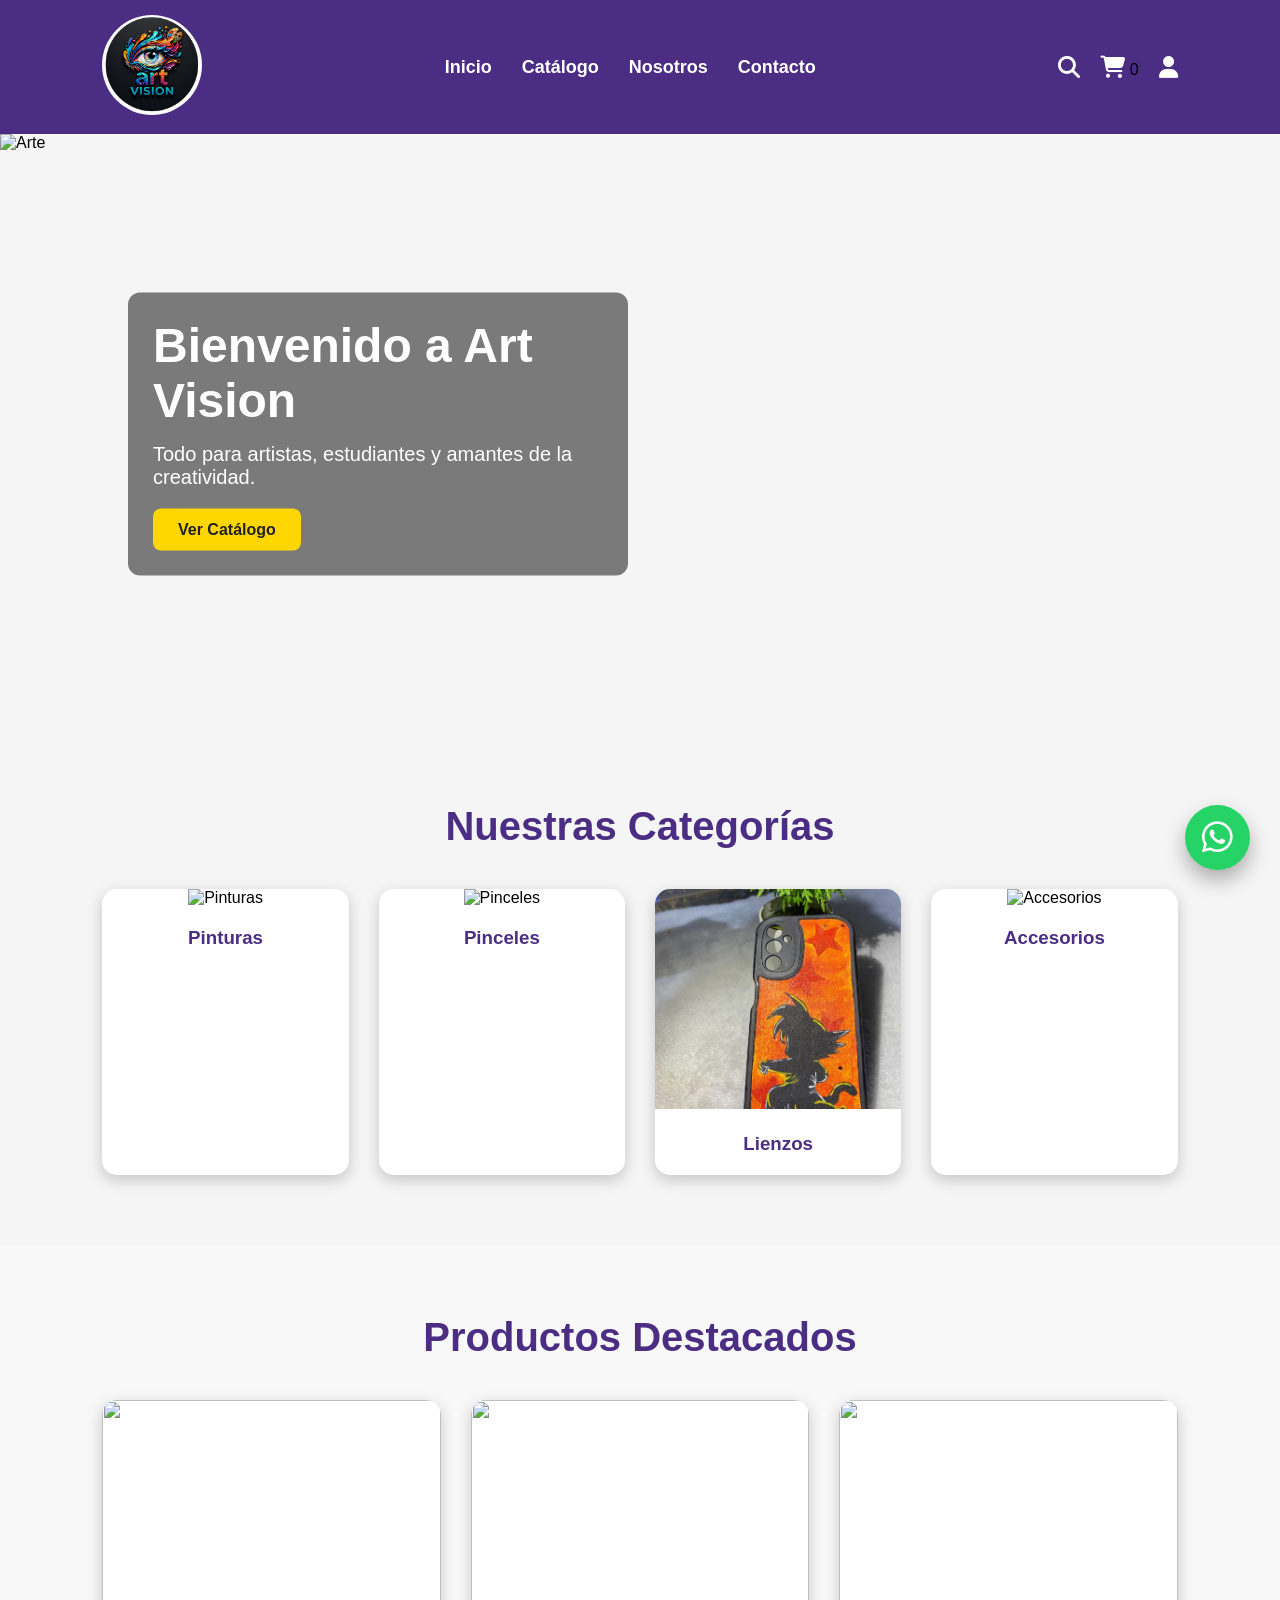
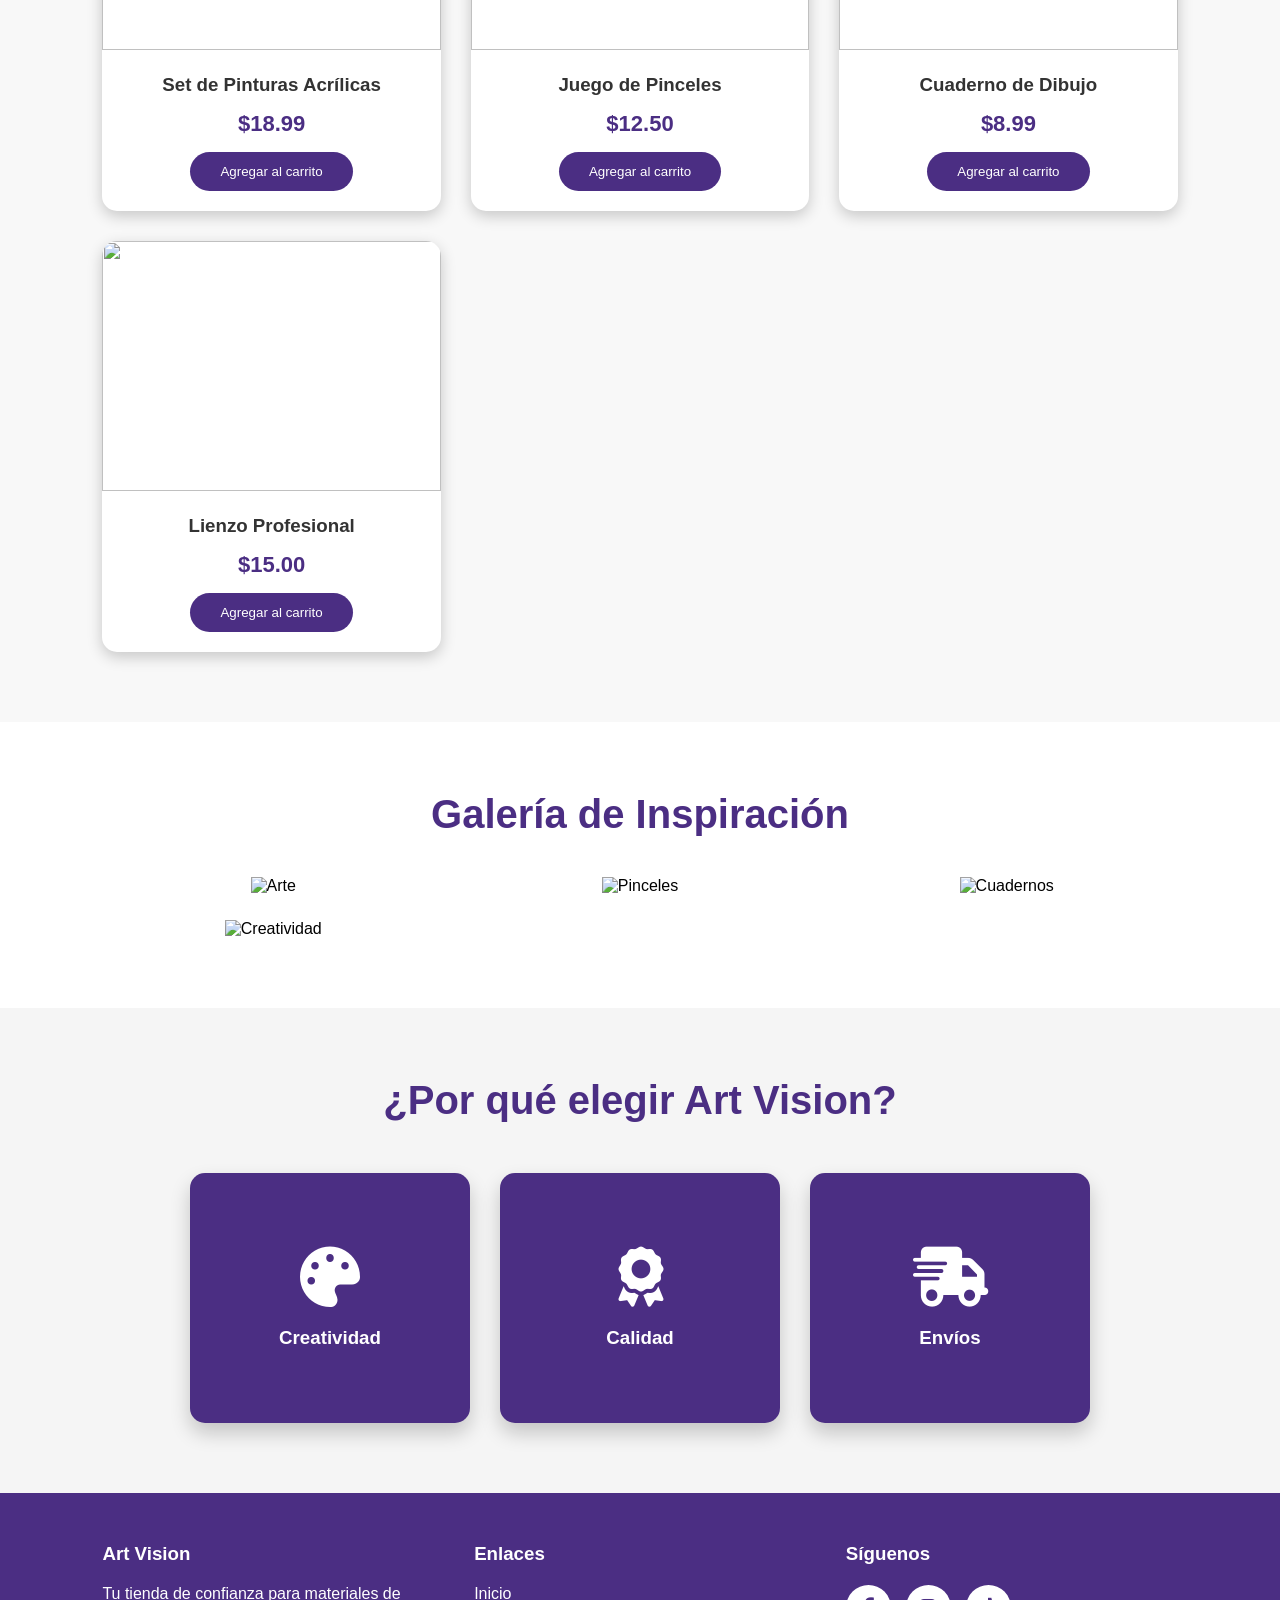
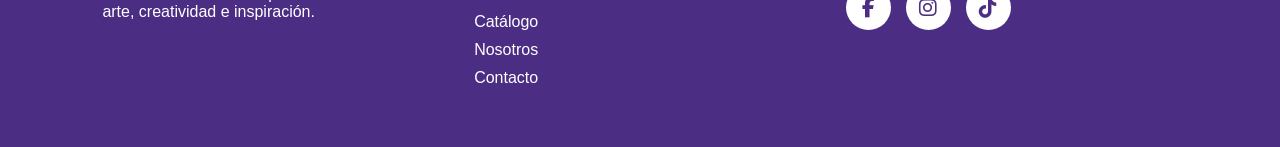
==== index.html @ 0620ea79 "Add files via upload" ====
<!DOCTYPE html>
<html lang="es">

<head>
    <meta charset="UTF-8">
    <meta name="viewport" content="width=device-width, initial-scale=1.0">
    <title>Art Vision</title>

    <!-- CSS -->
    <link rel="stylesheet" href="style.css">

    <!-- Iconos -->
    <link rel="stylesheet"
        href="https://cdnjs.cloudflare.com/ajax/libs/font-awesome/6.5.2/css/all.min.css">
</head>

<body>

    <!-- =========================
            ENCABEZADO
    ========================== -->

    <header>

        <div class="logo">

            <!-- Cambia esta ruta por tu logo -->
            <img src="/IMAGENES/9c5d59560d06f3bcdc8bae3c63e50900b05fecd7ad4cfc0e4e0d8d18f2a58d90.png" alt="Art Vision">

        </div>

        <nav>

            <ul>

                <li><a href="index.html">Inicio</a></li>

                <li><a href="catalogo.html">Catálogo</a></li>

                <li><a href="nosotros.html">Nosotros</a></li>

                <li><a href="contacto.html">Contacto</a></li>

            </ul>

        </nav>

        <div class="iconos">
            <div class="iconos">

    <i class="fa-solid fa-magnifying-glass"></i>

    <div class="carrito-icono">
        <i class="fa-solid fa-cart-shopping"></i>
        <span id="contador">0</span>
    </div>

    <i class="fa-solid fa-user"></i>

</div>

            

        </div>

    </header>

    <!-- =========================
            CARRUSEL
    ========================== -->

    <section class="slider">

        <div class="slide activo">

            <img src="https://images.unsplash.com/photo-1513364776144-60967b0f800f" alt="Arte">

            <div class="texto">

                <h1>Bienvenido a Art Vision</h1>

                <p>
                    Todo para artistas, estudiantes y amantes de la creatividad.
                </p>

                <a href="catalogo.html" class="boton">
                    Ver Catálogo
                </a>

            </div>

        </div>

        <div class="slide">

            <img src="/IMAGENES/IMG-20260716-WA0025.jpg" alt="Materiales">

            <div class="texto">

                <h1>Materiales de Calidad</h1>

                <p>
                    Pinceles, pinturas, lienzos y mucho más.
                </p>

            </div>

        </div>

        <div class="slide">

            <img src="https://images.unsplash.com/photo-1460661419201-fd4cecdf8a8b" alt="Creatividad">

            <div class="texto">

                <h1>Inspira tu creatividad</h1>

                <p>
                    Descubre nuestros productos destacados.
                </p>

            </div>

        </div>

    </section>
<!-- =========================
        CATEGORÍAS
========================= -->

<section class="categorias">

    <h2>Nuestras Categorías</h2>

    <div class="contenedor-categorias">

        <div class="categoria">
            <img src="https://images.unsplash.com/photo-1513364776144-60967b0f800f?w=500" alt="Pinturas">
            <h3>Pinturas</h3>
        </div>

        <div class="categoria">
            <img src="https://images.unsplash.com/photo-1460661419201-fd4cecdf8a8b?w=500" alt="Pinceles">
            <h3>Pinceles</h3>
        </div>

        <div class="categoria">
            <img src="/IMAGENES/IMG-20260716-WA0023.jpg" alt="Lienzos">
            <h3>Lienzos</h3>
        </div>

        <div class="categoria">
            <img src="https://images.unsplash.com/photo-1455390582262-044cdead277a?w=500" alt="Accesorios">
            <h3>Accesorios</h3>
        </div>

    </div>

</section>

<!-- =========================
     PRODUCTOS DESTACADOS
========================= -->

<section class="productos">

    <h2>Productos Destacados</h2>

    <div class="contenedor-productos">

        <div class="producto">
            <img src="https://images.unsplash.com/photo-1513364776144-60967b0f800f?w=500" alt="">
            <h3>Set de Pinturas Acrílicas</h3>
            <p class="precio">$18.99</p>
            <button>Agregar al carrito</button>
        </div>

        <div class="producto">
            <img src="https://images.unsplash.com/photo-1460661419201-fd4cecdf8a8b?w=500" alt="">
            <h3>Juego de Pinceles</h3>
            <p class="precio">$12.50</p>
            <button>Agregar al carrito</button>
        </div>

        <div class="producto">
            <img src="https://images.unsplash.com/photo-1455390582262-044cdead277a?w=500" alt="">
            <h3>Cuaderno de Dibujo</h3>
            <p class="precio">$8.99</p>
            <button>Agregar al carrito</button>
        </div>

        <div class="producto">
            <img src="https://images.unsplash.com/photo-1517694712202-14dd9538aa97?w=500" alt="">
            <h3>Lienzo Profesional</h3>
            <p class="precio">$15.00</p>
            <button>Agregar al carrito</button>
        </div>

    </div>

</section>
<!-- =========================
        GALERÍA
========================= -->

<section class="galeria">

    <h2>Galería de Inspiración</h2>

    <div class="contenedor-galeria">

        <div class="imagen">
            <img src="https://images.unsplash.com/photo-1513364776144-60967b0f800f?w=600" alt="Arte">
            <div class="overlay">
                <h3>Pinturas</h3>
                <p>Colores vibrantes para tus proyectos.</p>
            </div>
        </div>

        <div class="imagen">
            <img src="https://images.unsplash.com/photo-1460661419201-fd4cecdf8a8b?w=600" alt="Pinceles">
            <div class="overlay">
                <h3>Pinceles</h3>
                <p>Calidad profesional.</p>
            </div>
        </div>

        <div class="imagen">
            <img src="https://images.unsplash.com/photo-1455390582262-044cdead277a?w=600" alt="Cuadernos">
            <div class="overlay">
                <h3>Cuadernos</h3>
                <p>Ideal para bocetos.</p>
            </div>
        </div>

        <div class="imagen">
            <img src="https://images.unsplash.com/photo-1517694712202-14dd9538aa97?w=600" alt="Creatividad">
            <div class="overlay">
                <h3>Creatividad</h3>
                <p>Inspírate con Art Vision.</p>
            </div>
        </div>

    </div>

</section>
<!-- =========================
        ¿POR QUÉ ELEGIRNOS?
========================= -->

<section class="elegir">

    <h2>¿Por qué elegir Art Vision?</h2>

    <div class="contenedor-flip">

        <div class="flip-card">

            <div class="flip-card-inner">

                <div class="flip-card-front">
                    <i class="fa-solid fa-palette"></i>
                    <h3>Creatividad</h3>
                </div>

                <div class="flip-card-back">
                    <h3>Creatividad</h3>
                    <p>
                        Productos para desarrollar tu imaginación y talento.
                    </p>
                </div>

            </div>

        </div>

        <div class="flip-card">

            <div class="flip-card-inner">

                <div class="flip-card-front">
                    <i class="fa-solid fa-award"></i>
                    <h3>Calidad</h3>
                </div>

                <div class="flip-card-back">
                    <h3>Calidad</h3>
                    <p>
                        Materiales de excelente calidad para artistas.
                    </p>
                </div>

            </div>

        </div>

        <div class="flip-card">

            <div class="flip-card-inner">

                <div class="flip-card-front">
                    <i class="fa-solid fa-truck-fast"></i>
                    <h3>Envíos</h3>
                </div>

                <div class="flip-card-back">
                    <h3>Envíos</h3>
                    <p>
                        Entregas rápidas y seguras.
                    </p>
                </div>

            </div>

        </div>

    </div>

</section>
<!--=========================
        FOOTER
==========================-->

<footer>

    <div class="footer-contenedor">

        <div class="footer-box">

            <h3>Art Vision</h3>

            <p>
                Tu tienda de confianza para materiales de arte, creatividad e inspiración.
            </p>

        </div>

        <div class="footer-box">

            <h3>Enlaces</h3>

            <a href="index.html">Inicio</a>
            <a href="catalogo.html">Catálogo</a>
            <a href="nosotros.html">Nosotros</a>
            <a href="contacto.html">Contacto</a>

        </div>

        <div class="footer-box">

            <h3>Síguenos</h3>

            <div class="redes">

                <a href="#"><i class="fab fa-facebook-f"></i></a>

                <a href="#"><i class="fab fa-instagram"></i></a>

                <a href="#"><i class="fab fa-tiktok"></i></a>

            </div>

        </div>

    </div>

</footer>

<!-- Botón WhatsApp -->

<a href="https://wa.me/50760000000"
class="whatsapp"
target="_blank">

<i class="fab fa-whatsapp"></i>

</a>

<!-- JavaScript -->
<!-- BOTÓN VOLVER ARRIBA -->

<button id="btnArriba">

<i class="fa-solid fa-arrow-up"></i>

</button>
<script src="Script.js"></script>

</body>

</html>
---- style.css ----
/* ===========================
   CONFIGURACIÓN GENERAL
=========================== */

*{
    margin:0;
    padding:0;
    box-sizing:border-box;
    font-family:Arial, Helvetica, sans-serif;
}

body{
    background:#f5f5f5;
}

/* ===========================
   HEADER
=========================== */

header{
    width:100%;
    background:#4B2E83;
    display:flex;
    justify-content:space-between;
    align-items:center;
    padding:15px 8%;
    position:sticky;
    top:0;
    z-index:1000;
}

.logo img{
    width: 100px;
    height: 100px;
    border-radius: 50%;
}

nav ul{
    display:flex;
    list-style:none;
    gap:30px;
}

nav ul li a{
    color:white;
    text-decoration:none;
    font-size:18px;
    font-weight:bold;
    transition:.3s;
}

nav ul li a:hover{
    color:#FFD700;
}

.iconos{
    display:flex;
    gap:20px;
}

.iconos i{
    color:white;
    font-size:22px;
    cursor:pointer;
    transition:.3s;
}

.iconos i:hover{
    color:#FFD700;
    transform:scale(1.2);
}

/* ===========================
   CARRUSEL
=========================== */

.slider{
    width:100%;
    height:600px;
    overflow:hidden;
    position:relative;
}

.slide{
    position:absolute;
    width:100%;
    height:100%;
    display:none;
}

.slide.activo{
    display:block;
}

.slide img{
    width:100%;
    height:100%;
    object-fit:cover;
}

.texto{
    position:absolute;
    top:50%;
    left:10%;
    transform:translateY(-50%);
    color:white;
    background:rgba(0,0,0,.5);
    padding:25px;
    border-radius:12px;
    max-width:500px;
}

.texto h1{
    font-size:48px;
    margin-bottom:15px;
}

.texto p{
    font-size:20px;
    margin-bottom:20px;
}

.boton{
    display:inline-block;
    background:#FFD700;
    color:#222;
    text-decoration:none;
    padding:12px 25px;
    border-radius:8px;
    font-weight:bold;
    transition:.3s;
}

.boton:hover{
    background:white;
    transform:scale(1.05);
}

/* ===========================
   RESPONSIVE
=========================== */

@media(max-width:768px){

header{
    flex-direction:column;
    gap:15px;
}

nav ul{
    flex-direction:column;
    text-align:center;
    gap:15px;
}

.slider{
    height:400px;
}

.texto{
    left:5%;
    right:5%;
}

.texto h1{
    font-size:30px;
}

.texto p{
    font-size:16px;
}

}

/*==========================
      CATEGORÍAS
===========================*/

.categorias{
    padding:70px 8%;
    text-align:center;
}

.categorias h2{
    font-size:40px;
    color:#4B2E83;
    margin-bottom:40px;
}

.contenedor-categorias{
    display:grid;
    grid-template-columns:repeat(auto-fit,minmax(220px,1fr));
    gap:30px;
}

.categoria{
    background:#fff;
    border-radius:15px;
    overflow:hidden;
    box-shadow:0 5px 15px rgba(0,0,0,.2);
    transition:.4s;
    cursor:pointer;
}

.categoria:hover{
    transform:translateY(-10px);
}

.categoria img{
    width:100%;
    height:220px;
    object-fit:cover;
    transition:.4s;
}

.categoria:hover img{
    transform:scale(1.1);
}

.categoria h3{
    padding:20px;
    color:#4B2E83;
}

/*==========================
     PRODUCTOS
===========================*/

.productos{
    padding:70px 8%;
    background:#f8f8f8;
    text-align:center;
}

.productos h2{
    font-size:40px;
    margin-bottom:40px;
    color:#4B2E83;
}

.contenedor-productos{
    display:grid;
    grid-template-columns:repeat(auto-fit,minmax(250px,1fr));
    gap:30px;
}

.producto{
    background:#fff;
    border-radius:15px;
    overflow:hidden;
    box-shadow:0 5px 15px rgba(0,0,0,.2);
    transition:.4s;
}

.producto:hover{
    transform:translateY(-10px);
    box-shadow:0 15px 30px rgba(0,0,0,.3);
}

.producto img{
    width:100%;
    height:250px;
    object-fit:cover;
    transition:.4s;
}

.producto:hover img{
    transform:scale(1.08);
}

.producto h3{
    margin-top:20px;
    color:#333;
}

.precio{
    color:#4B2E83;
    font-size:22px;
    font-weight:bold;
    margin:15px 0;
}

.producto button{
    margin-bottom:20px;
    background:#4B2E83;
    color:white;
    border:none;
    padding:12px 30px;
    border-radius:30px;
    cursor:pointer;
    transition:.3s;
}

.producto button:hover{
    background:#FFD700;
    color:#222;
}

/*==========================
        GALERÍA
===========================*/

.galeria{
    padding:70px 8%;
    background:#fff;
    text-align:center;
}

.galeria h2{
    font-size:40px;
    color:#4B2E83;
    margin-bottom:40px;
}

.contenedor-galeria{
    display:grid;
    grid-template-columns:repeat(auto-fit,minmax(280px,1fr));
    gap:25px;
}

.imagen{
    position:relative;
    overflow:hidden;
    border-radius:15px;
    cursor:pointer;
}

.imagen img{
    width:100%;
    height:280px;
    object-fit:cover;
    transition:.5s;
}

.overlay{
    position:absolute;
    top:0;
    left:0;
    width:100%;
    height:100%;
    background:rgba(75,46,131,.8);
    color:white;
    display:flex;
    flex-direction:column;
    justify-content:center;
    align-items:center;
    opacity:0;
    transition:.5s;
    padding:20px;
    text-align:center;
}

.imagen:hover img{
    transform:scale(1.15);
}

.imagen:hover .overlay{
    opacity:1;
}

/*==========================
      FLIP CARD
===========================*/

.elegir{

    padding:70px 8%;
    background:#f5f5f5;
    text-align:center;

}

.elegir h2{

    color:#4B2E83;
    font-size:40px;
    margin-bottom:50px;

}

.contenedor-flip{

    display:flex;
    justify-content:center;
    flex-wrap:wrap;
    gap:30px;

}

.flip-card{

    width:280px;
    height:250px;
    perspective:1000px;

}

.flip-card-inner{

    width:100%;
    height:100%;
    transition:transform .8s;
    transform-style:preserve-3d;
    position:relative;

}

.flip-card:hover .flip-card-inner{

    transform:rotateY(180deg);

}

.flip-card-front,
.flip-card-back{

    position:absolute;
    width:100%;
    height:100%;
    border-radius:15px;
    backface-visibility:hidden;
    display:flex;
    flex-direction:column;
    justify-content:center;
    align-items:center;
    padding:20px;
    box-shadow:0 10px 20px rgba(0,0,0,.2);

}

.flip-card-front{

    background:#4B2E83;
    color:white;

}

.flip-card-front i{

    font-size:60px;
    margin-bottom:20px;

}

.flip-card-back{

    background:#FFD700;
    color:#222;
    transform:rotateY(180deg);

}

/*==========================
        FOOTER
===========================*/

footer{

    background:#4B2E83;
    color:white;
    padding:50px 8%;

}

.footer-contenedor{

    display:grid;
    grid-template-columns:repeat(auto-fit,minmax(250px,1fr));
    gap:40px;

}

.footer-box h3{

    margin-bottom:20px;

}

.footer-box a{

    display:block;
    color:white;
    text-decoration:none;
    margin-bottom:10px;
    transition:.3s;

}

.footer-box a:hover{

    color:#FFD700;

}

.redes{

    display:flex;
    gap:15px;

}

.redes a{

    width:45px;
    height:45px;
    border-radius:50%;
    background:white;
    color:#4B2E83;
    display:flex;
    justify-content:center;
    align-items:center;
    font-size:20px;
    transition:.3s;

}

.redes a:hover{

    background:#FFD700;
    transform:scale(1.15);

}

/*==========================
       WHATSAPP
===========================*/

.whatsapp{

    position:fixed;
    bottom:30px;
    right:30px;
    width:65px;
    height:65px;
    background:#25D366;
    color:white;
    border-radius:50%;
    display:flex;
    justify-content:center;
    align-items:center;
    font-size:35px;
    text-decoration:none;
    box-shadow:0 10px 20px rgba(0,0,0,.3);
    transition:.3s;

}

.whatsapp:hover{

    transform:scale(1.15);

}

.slide{

    opacity:0;
    transition:opacity 1s ease-in-out;

}

.slide.activo{

    opacity:1;

}
/*==========================
      BOTÓN ARRIBA
===========================*/

#btnArriba{

    position:fixed;
    bottom:110px;
    right:30px;
    width:55px;
    height:55px;
    border:none;
    border-radius:50%;
    background:#4B2E83;
    color:white;
    font-size:22px;
    cursor:pointer;
    display:none;
    transition:.3s;
    box-shadow:0 5px 15px rgba(0,0,0,.3);

}

#btnArriba:hover{

    background:#FFD700;
    color:#222;
    transform:scale(1.1);

}

/*==========================
        NOSOTROS
===========================*/

.nosotros{

padding:80px 8%;
text-align:center;

}

.nosotros h1{

color:#4B2E83;
font-size:45px;
margin-bottom:25px;

}

.nosotros p{

font-size:18px;
line-height:1.8;
max-width:900px;
margin:auto;

}

.nosotros img{

width:100%;
max-width:900px;
margin-top:40px;
border-radius:20px;
box-shadow:0 10px 20px rgba(0,0,0,.3);

}

.mision{

padding:70px 8%;
display:grid;
grid-template-columns:repeat(auto-fit,minmax(250px,1fr));
gap:30px;

}

.caja{

background:white;
padding:30px;
border-radius:15px;
box-shadow:0 5px 15px rgba(0,0,0,.2);
text-align:center;
transition:.4s;

}

.caja:hover{

transform:translateY(-10px);

}

.caja i{

font-size:55px;
color:#4B2E83;
margin-bottom:20px;

}

/*==========================
        CONTACTO
===========================*/

.contacto{

padding:80px 8%;
text-align:center;

}

.contacto h1{

font-size:45px;
color:#4B2E83;
margin-bottom:20px;

}

.contacto p{

margin-bottom:40px;
font-size:18px;

}

.contacto form{

max-width:700px;
margin:auto;
display:flex;
flex-direction:column;
gap:20px;

}

.contacto input,
.contacto textarea{

padding:15px;
border:2px solid #4B2E83;
border-radius:10px;
font-size:16px;

}

.contacto button{

padding:15px;
border:none;
background:#4B2E83;
color:white;
font-size:18px;
border-radius:10px;
cursor:pointer;
transition:.3s;

}

.contacto button:hover{

background:#FFD700;
color:#222;

}
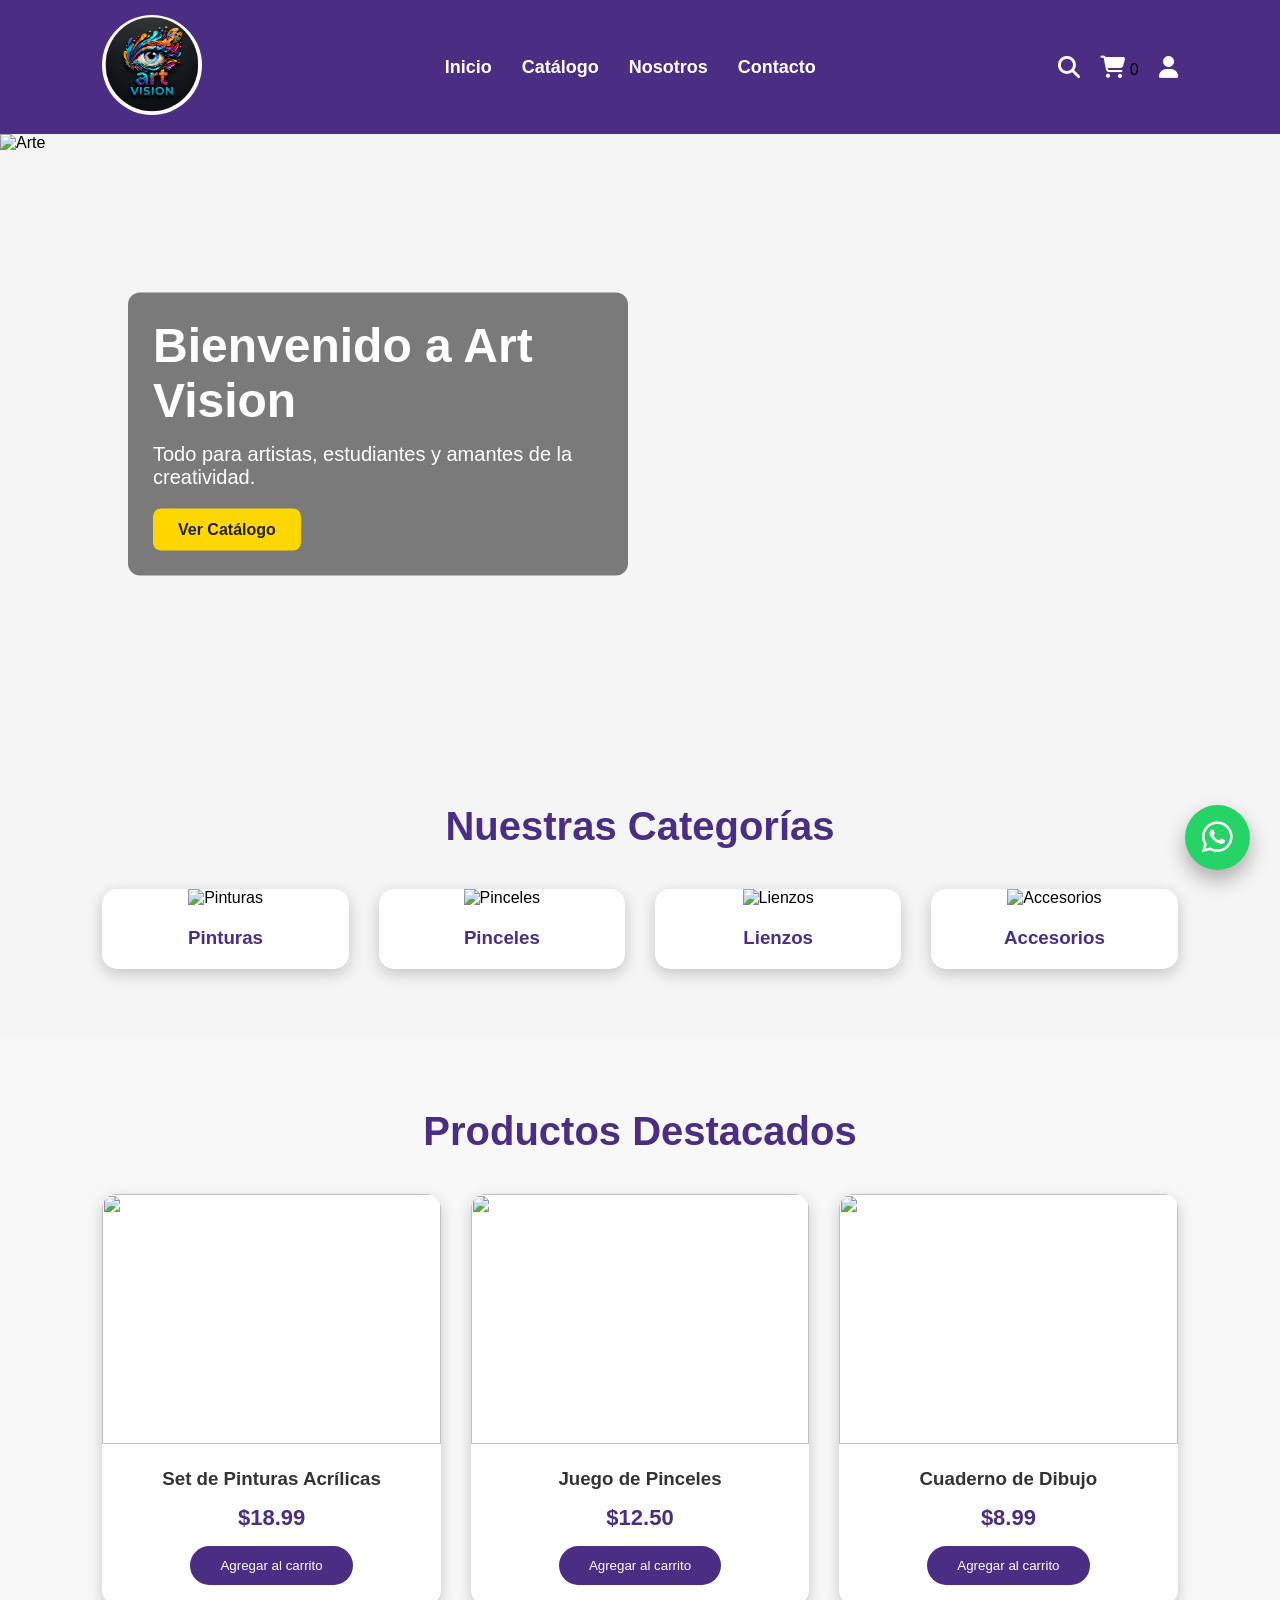
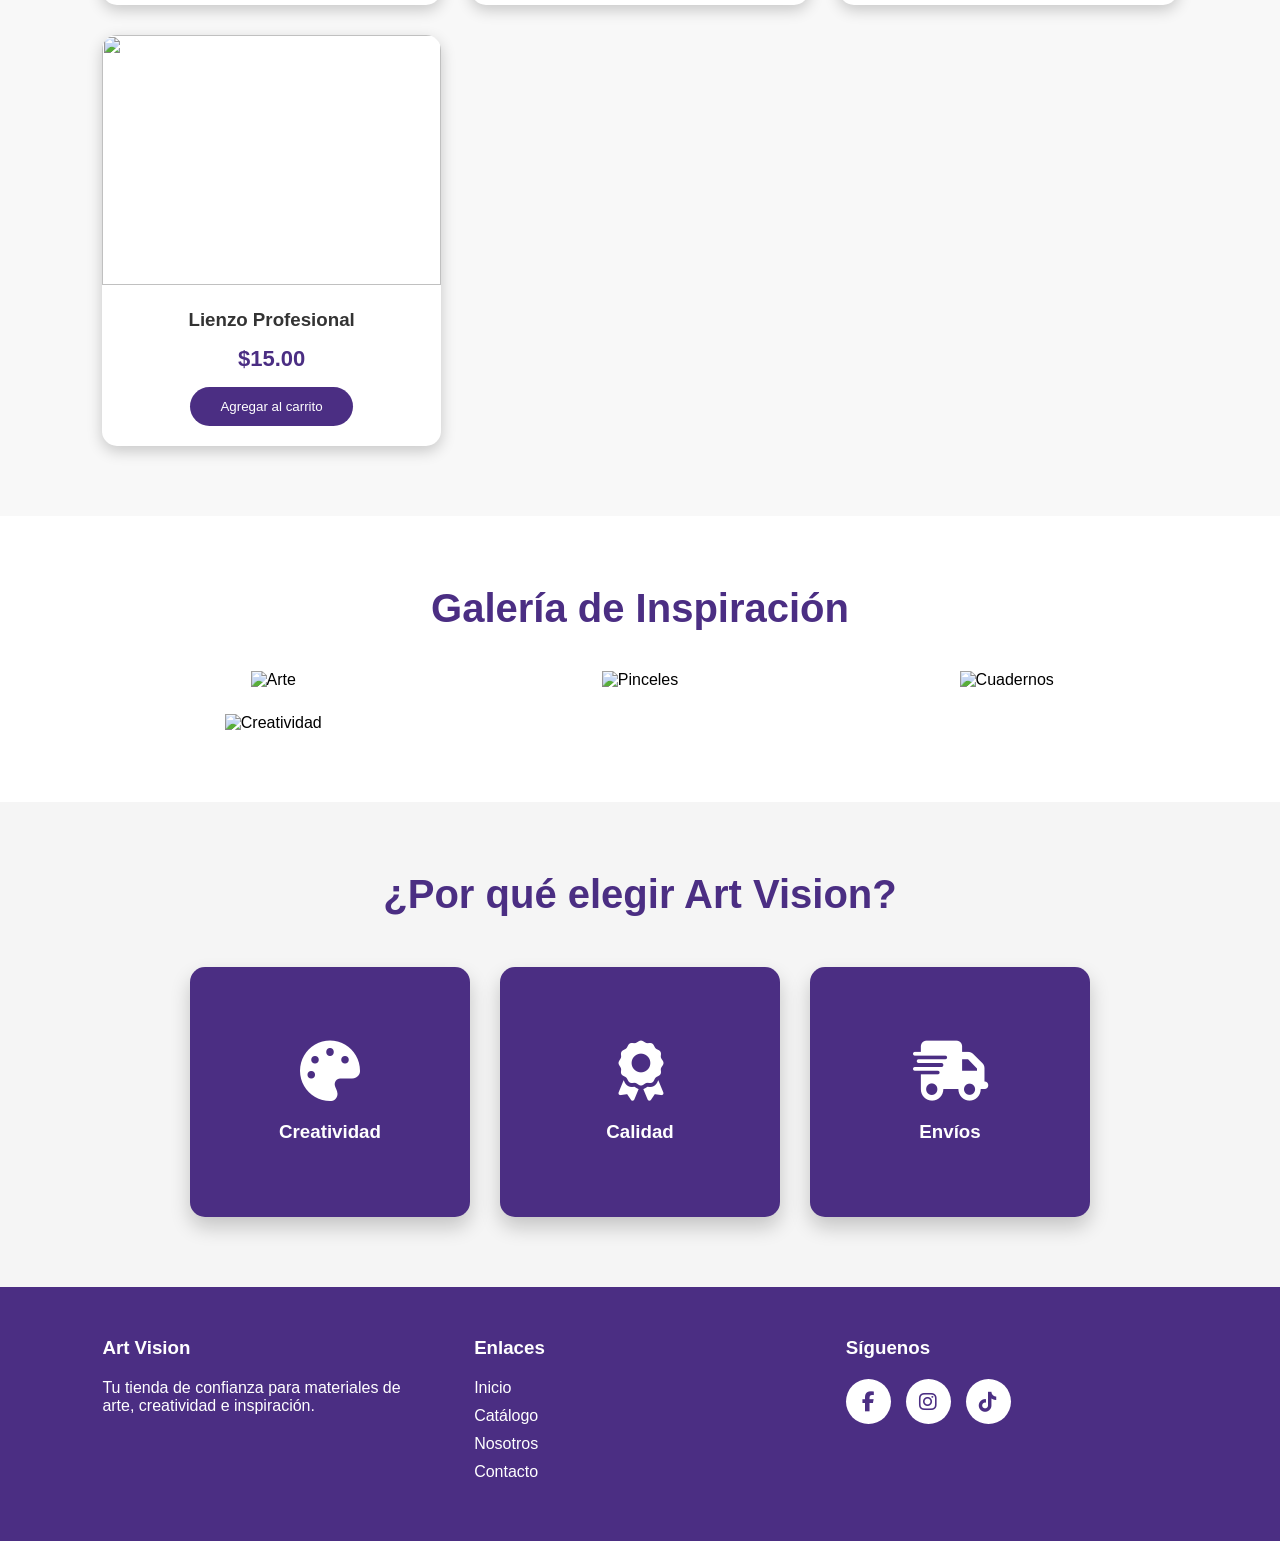
==== commit 6cfaa1c3: "Update index.html" ====
--- a/index.html
+++ b/index.html
@@ -145,7 +145,7 @@
         </div>
 
         <div class="categoria">
-            <img src="/IMAGENES/IMG-20260716-WA0023.jpg" alt="Lienzos">
+            <img src="IMAGENES/IMG-20260716-WA0023." alt="Lienzos">
             <h3>Lienzos</h3>
         </div>
 
@@ -388,4 +388,4 @@
 
 </body>
 
-</html>+</html>
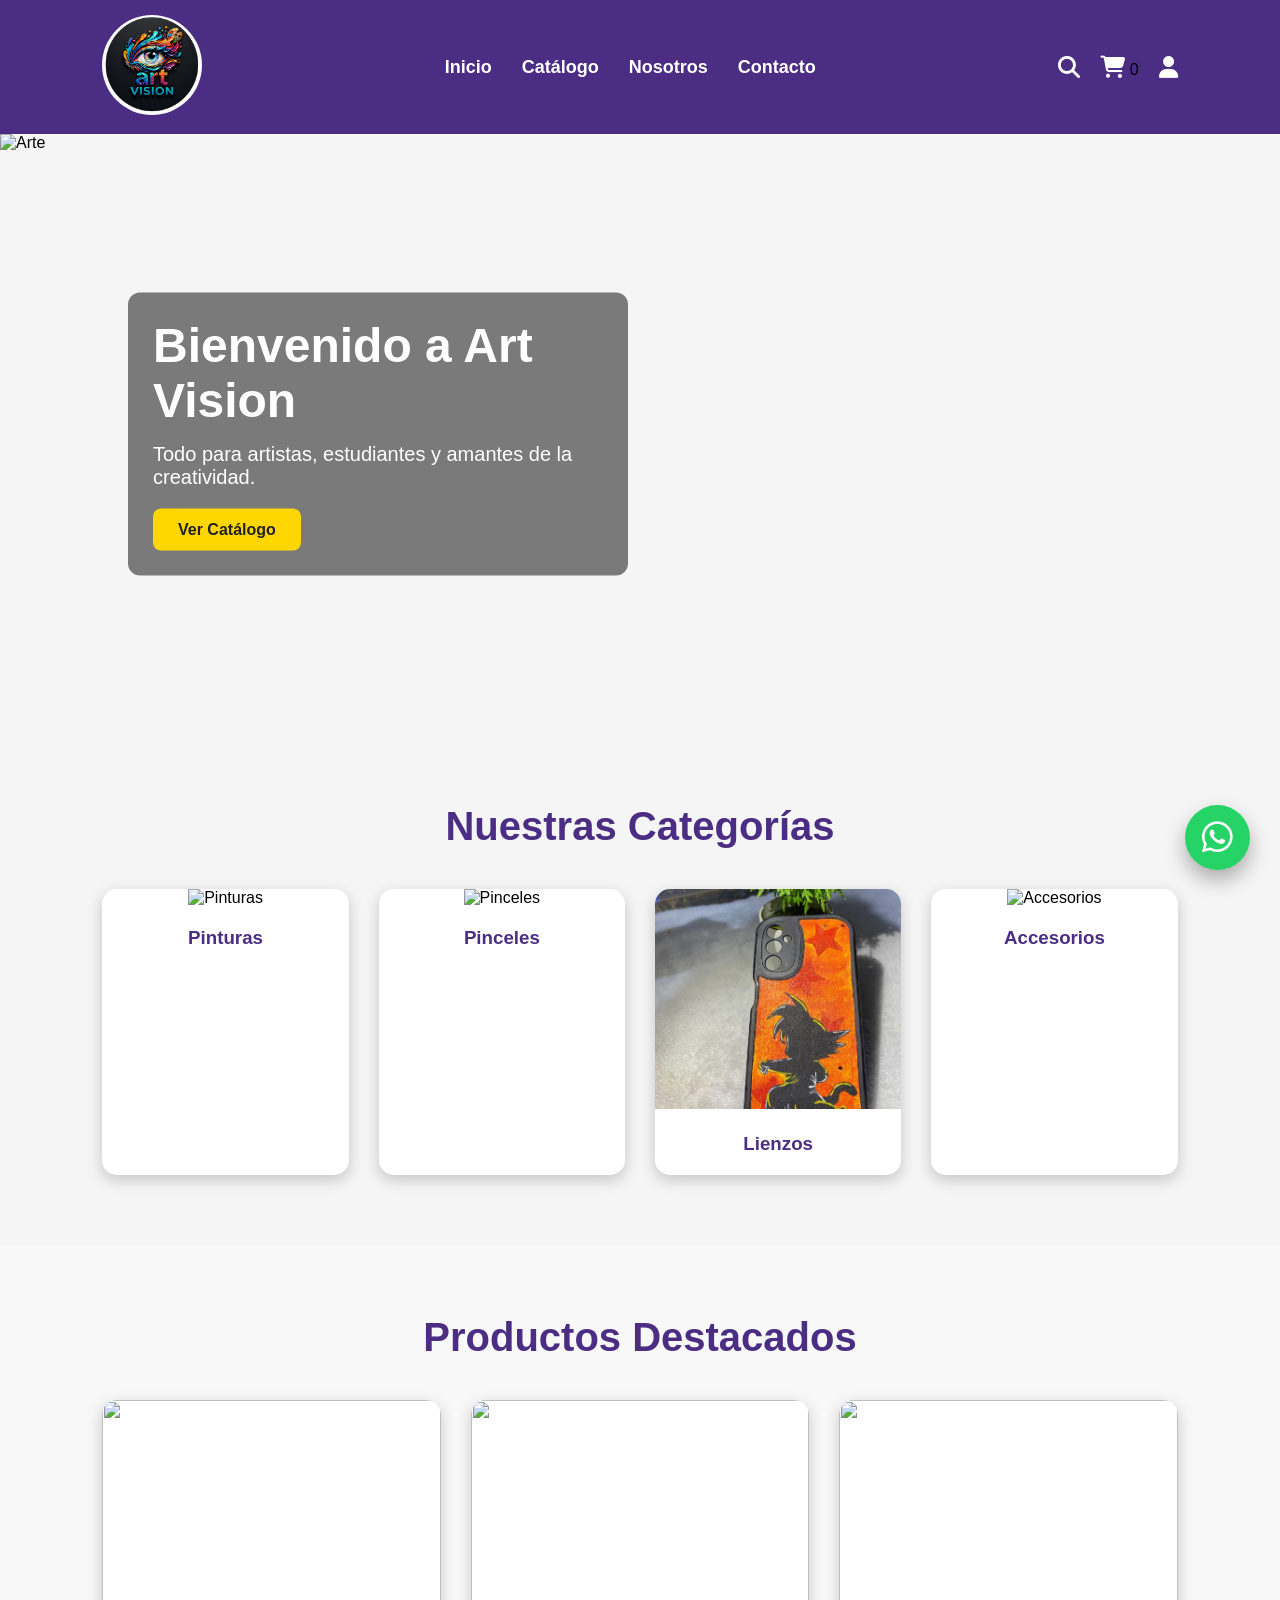
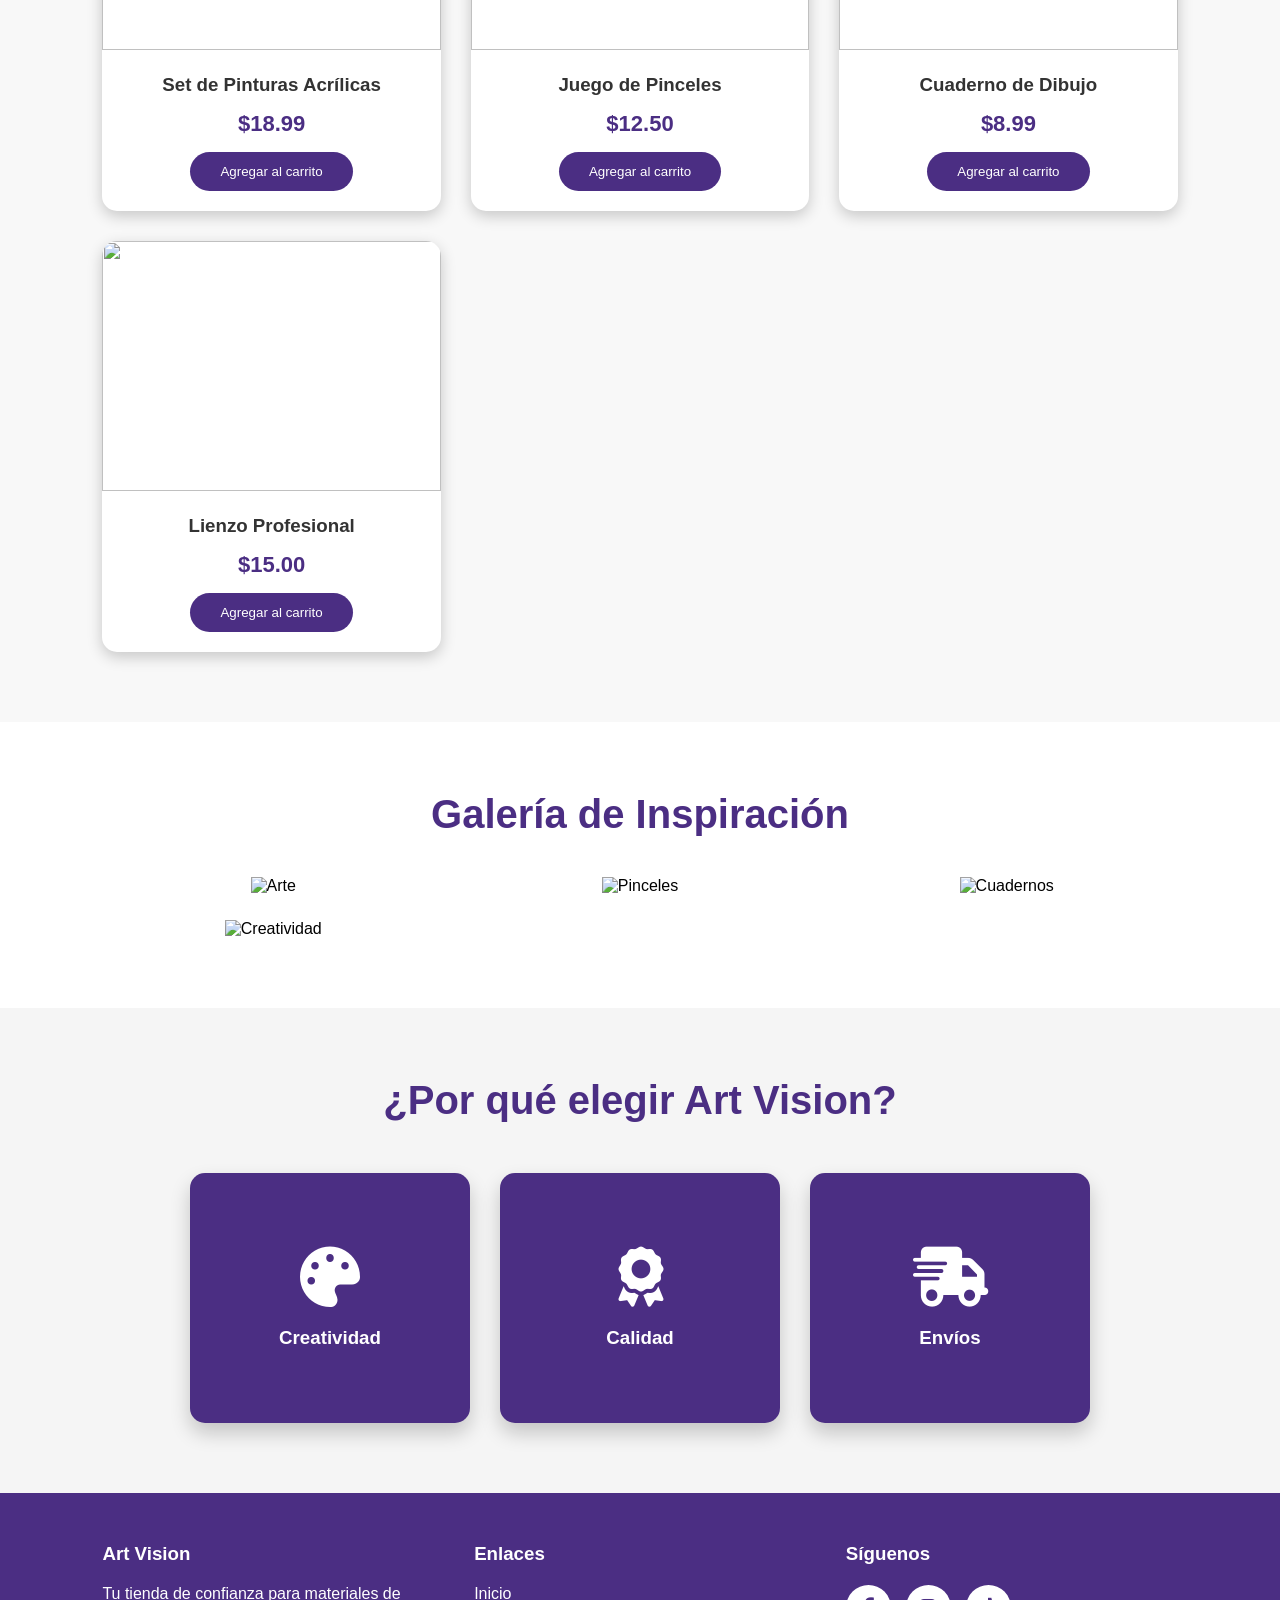
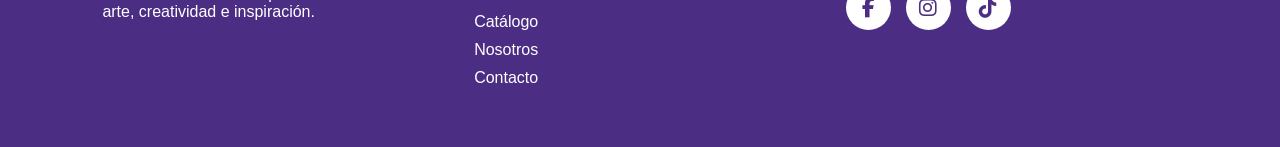
==== commit adbd5f12: "Update index.html" ====
--- a/index.html
+++ b/index.html
@@ -25,7 +25,7 @@
         <div class="logo">
 
             <!-- Cambia esta ruta por tu logo -->
-            <img src="/IMAGENES/9c5d59560d06f3bcdc8bae3c63e50900b05fecd7ad4cfc0e4e0d8d18f2a58d90.png" alt="Art Vision">
+            <img src="IMAGENES/9c5d59560d06f3bcdc8bae3c63e50900b05fecd7ad4cfc0e4e0d8d18f2a58d90.png" alt="Art Vision">
 
         </div>
 
@@ -145,7 +145,7 @@
         </div>
 
         <div class="categoria">
-            <img src="IMAGENES/IMG-20260716-WA0023." alt="Lienzos">
+            <img src="IMAGENES/IMG-20260716-WA0023.jpg" alt="Lienzos">
             <h3>Lienzos</h3>
         </div>
 
